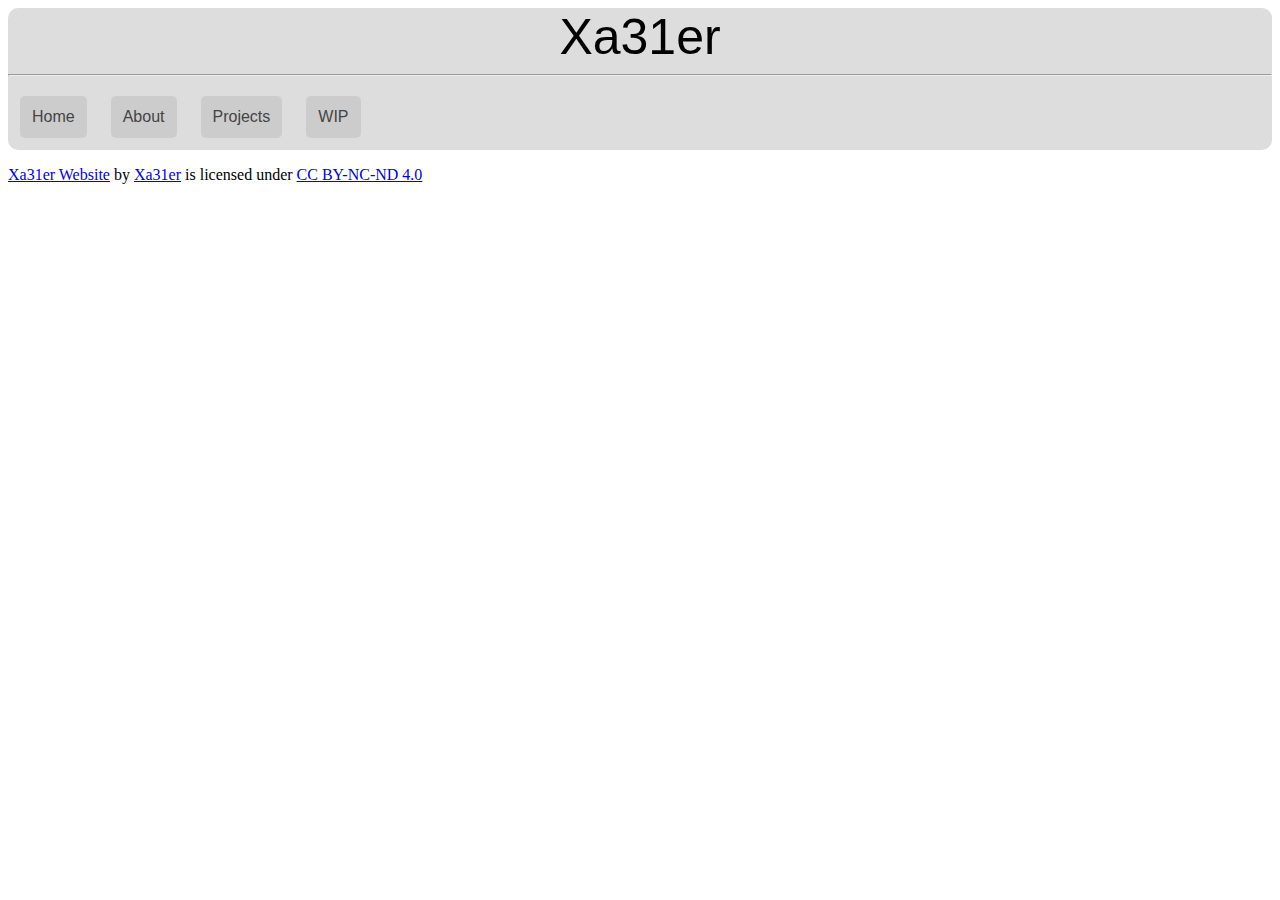
==== about.html @ 3a728839 "Update to links" ====
<!DOCTYPE html>
<html lang="en">
<head>
    <link rel="stylesheet" href="../style/top.css">
    <meta charset="UTF-8">
    <meta name="viewport" content="width=device-width, initial-scale=1.0">
    <title>Xa31er - About</title>
</head>
<body>
    <div id="top">
        <div id="title">Xa31er</div>
        <hr></hr>
        <div id="topnav">
            <a class="TNButton" id="home" href="xa31er.github.io">Home</a>
            <a class="TNButton" id="about" href="../about/about">About</a>
            <a class="TNButton" id="projects" href="../projects/projects">Projects</a>
            <a class="TNButton" id="wip" href="/">WIP</a>		
        </div>
    </div>
    <p xmlns:cc="http://creativecommons.org/ns#" xmlns:dct="http://purl.org/dc/terms/"><a property="dct:title" rel="cc:attributionURL" href="https://xa31er.github.io/">Xa31er Website</a> by <a rel="cc:attributionURL dct:creator" property="cc:attributionName" href="https://github.com/xa31er">Xa31er</a> is licensed under <a href="https://creativecommons.org/licenses/by-nc-nd/4.0/?ref=chooser-v1" target="_blank" rel="license noopener noreferrer" style="display:inline-block;">CC BY-NC-ND 4.0<img style="height:22px!important;margin-left:3px;vertical-align:text-bottom;" src="https://mirrors.creativecommons.org/presskit/icons/cc.svg?ref=chooser-v1" alt=""><img style="height:22px!important;margin-left:3px;vertical-align:text-bottom;" src="https://mirrors.creativecommons.org/presskit/icons/by.svg?ref=chooser-v1" alt=""><img style="height:22px!important;margin-left:3px;vertical-align:text-bottom;" src="https://mirrors.creativecommons.org/presskit/icons/nc.svg?ref=chooser-v1" alt=""><img style="height:22px!important;margin-left:3px;vertical-align:text-bottom;" src="https://mirrors.creativecommons.org/presskit/icons/nd.svg?ref=chooser-v1" alt=""></a></p> 
</body>
</html>
---- style/top.css ----
#top {
    overflow: hidden;
    background-color: #DDD;
    border-radius: 10px;
}

#title {
    font-size: 50px;
    text-align: center;
    font-family: Verdana, Geneva, Tahoma, sans-serif;
}

.TNButton {
    font-family:'Segoe UI', Tahoma, Geneva, Verdana, sans-serif;
    display: block;
    float: left;
    margin: 12px;
    padding: 12px;
    text-decoration: none;
    color:#444;
    background-color: #CCC;
    border-radius: 5px;
    transition: color 0.3s, background-color 0.3s, border-radius 0.3s;
}

.TNButton:hover {
    color:#CCC;
    background-color: #444;
    border-radius: 25px;
}

#CC {
    font-family: 'Lucida Sans', 'Lucida Sans Regular', 'Lucida Grande', 'Lucida Sans Unicode', Geneva, Verdana, sans-serif;
}
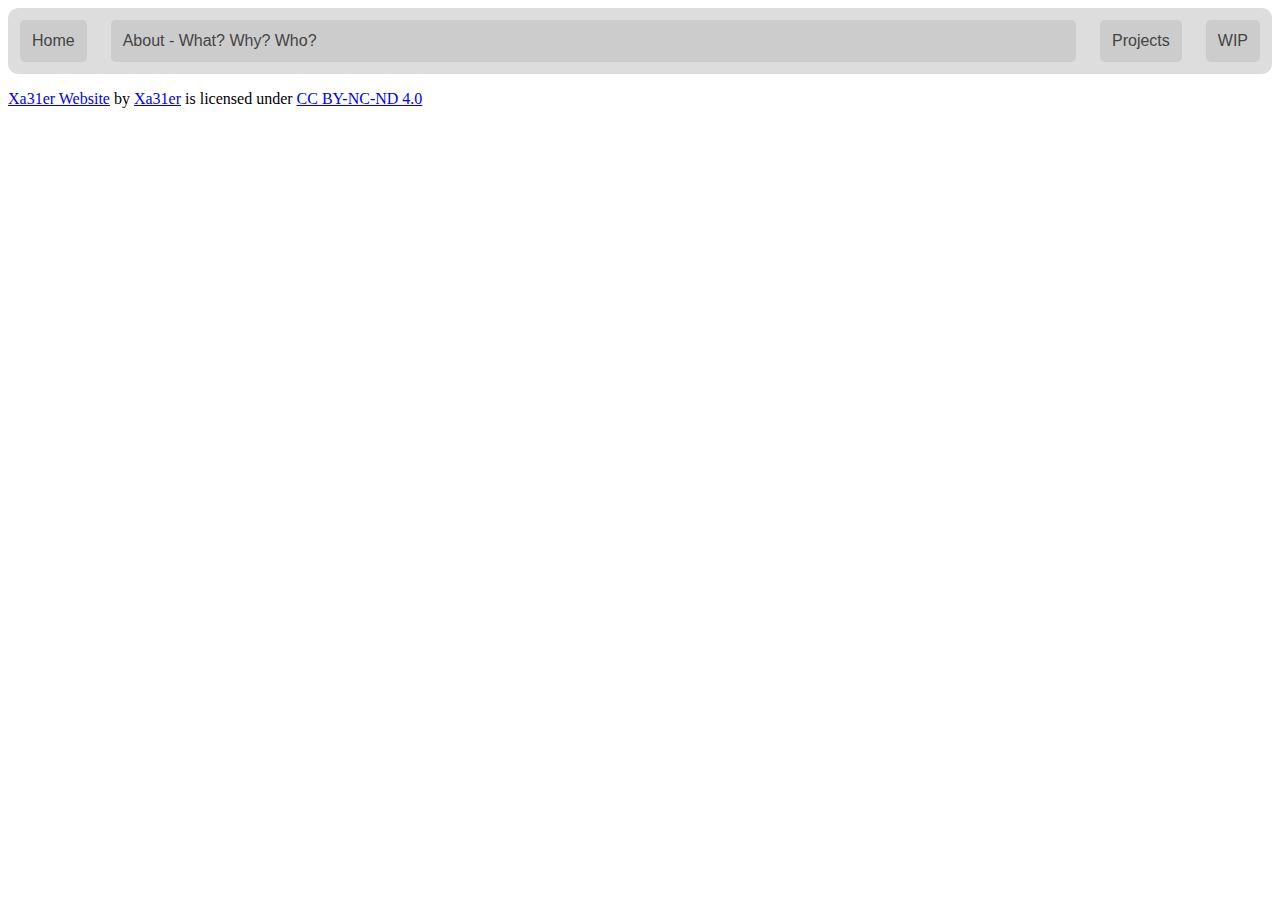
==== commit 9da6bf7c: "Fixed Header" ====
--- a/about.html
+++ b/about.html
@@ -1,21 +1,18 @@
 <!DOCTYPE html>
 <html lang="en">
 <head>
-    <link rel="stylesheet" href="../style/top.css">
+    <link rel="stylesheet" href="style/top.css">
+    <link rel="stylesheet" href="style/main.css">
     <meta charset="UTF-8">
     <meta name="viewport" content="width=device-width, initial-scale=1.0">
     <title>Xa31er - About</title>
 </head>
 <body>
     <div id="top">
-        <div id="title">Xa31er</div>
-        <hr></hr>
-        <div id="topnav">
-            <a class="TNButton" id="home" href="xa31er.github.io">Home</a>
-            <a class="TNButton" id="about" href="../about/about">About</a>
-            <a class="TNButton" id="projects" href="../projects/projects">Projects</a>
+            <a class="TNButton" id="home" href="index.html">Home</a>
+            <a class="TNButton" id="about" style="flex-grow: 2;" href="about.html">About - What? Why? Who?</a>
+            <a class="TNButton" id="projects" href="projects.html">Projects</a>
             <a class="TNButton" id="wip" href="/">WIP</a>		
-        </div>
     </div>
     <p xmlns:cc="http://creativecommons.org/ns#" xmlns:dct="http://purl.org/dc/terms/"><a property="dct:title" rel="cc:attributionURL" href="https://xa31er.github.io/">Xa31er Website</a> by <a rel="cc:attributionURL dct:creator" property="cc:attributionName" href="https://github.com/xa31er">Xa31er</a> is licensed under <a href="https://creativecommons.org/licenses/by-nc-nd/4.0/?ref=chooser-v1" target="_blank" rel="license noopener noreferrer" style="display:inline-block;">CC BY-NC-ND 4.0<img style="height:22px!important;margin-left:3px;vertical-align:text-bottom;" src="https://mirrors.creativecommons.org/presskit/icons/cc.svg?ref=chooser-v1" alt=""><img style="height:22px!important;margin-left:3px;vertical-align:text-bottom;" src="https://mirrors.creativecommons.org/presskit/icons/by.svg?ref=chooser-v1" alt=""><img style="height:22px!important;margin-left:3px;vertical-align:text-bottom;" src="https://mirrors.creativecommons.org/presskit/icons/nc.svg?ref=chooser-v1" alt=""><img style="height:22px!important;margin-left:3px;vertical-align:text-bottom;" src="https://mirrors.creativecommons.org/presskit/icons/nd.svg?ref=chooser-v1" alt=""></a></p> 
 </body>
--- a/style/top.css
+++ b/style/top.css
@@ -2,6 +2,7 @@
     overflow: hidden;
     background-color: #DDD;
     border-radius: 10px;
+    display: flex;
 }
 
 #title {
@@ -12,7 +13,6 @@
 
 .TNButton {
     font-family:'Segoe UI', Tahoma, Geneva, Verdana, sans-serif;
-    display: block;
     float: left;
     margin: 12px;
     padding: 12px;
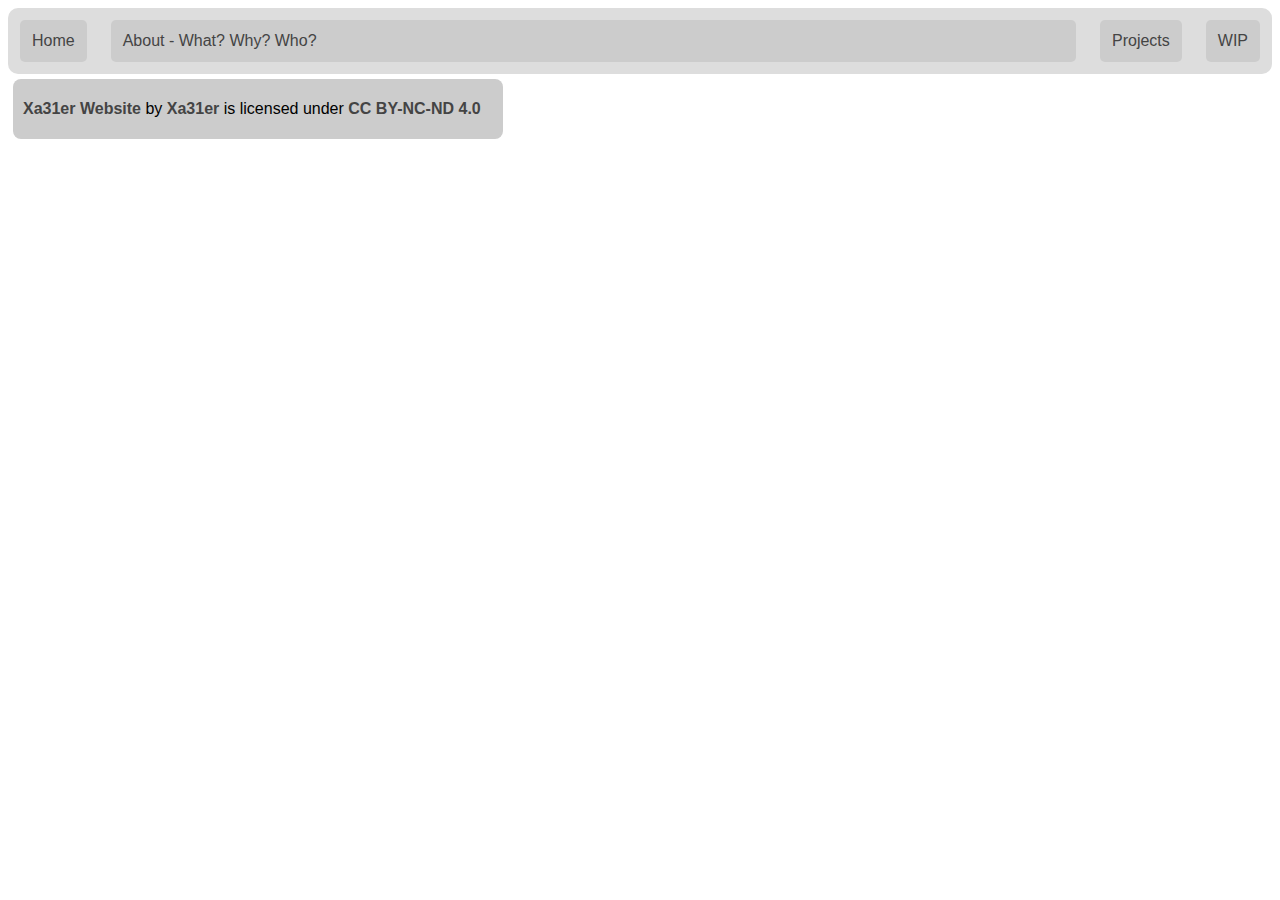
==== commit 91143761: "prettier CC text" ====
--- a/about.html
+++ b/about.html
@@ -14,6 +14,8 @@
             <a class="TNButton" id="projects" href="projects.html">Projects</a>
             <a class="TNButton" id="wip" href="/">WIP</a>		
     </div>
-    <p xmlns:cc="http://creativecommons.org/ns#" xmlns:dct="http://purl.org/dc/terms/"><a property="dct:title" rel="cc:attributionURL" href="https://xa31er.github.io/">Xa31er Website</a> by <a rel="cc:attributionURL dct:creator" property="cc:attributionName" href="https://github.com/xa31er">Xa31er</a> is licensed under <a href="https://creativecommons.org/licenses/by-nc-nd/4.0/?ref=chooser-v1" target="_blank" rel="license noopener noreferrer" style="display:inline-block;">CC BY-NC-ND 4.0<img style="height:22px!important;margin-left:3px;vertical-align:text-bottom;" src="https://mirrors.creativecommons.org/presskit/icons/cc.svg?ref=chooser-v1" alt=""><img style="height:22px!important;margin-left:3px;vertical-align:text-bottom;" src="https://mirrors.creativecommons.org/presskit/icons/by.svg?ref=chooser-v1" alt=""><img style="height:22px!important;margin-left:3px;vertical-align:text-bottom;" src="https://mirrors.creativecommons.org/presskit/icons/nc.svg?ref=chooser-v1" alt=""><img style="height:22px!important;margin-left:3px;vertical-align:text-bottom;" src="https://mirrors.creativecommons.org/presskit/icons/nd.svg?ref=chooser-v1" alt=""></a></p> 
+    <div id="CC">
+        <p xmlns:cc="http://creativecommons.org/ns#" xmlns:dct="http://purl.org/dc/terms/"><a property="dct:title" rel="cc:attributionURL" href="https://xa31er.github.io/"><b>Xa31er Website</b></a> by <a rel="cc:attributionURL dct:creator" property="cc:attributionName" href="https://github.com/xa31er"><b>Xa31er</b></a> is licensed under <a href="https://creativecommons.org/licenses/by-nc-nd/4.0/?ref=chooser-v1" target="_blank" rel="license noopener noreferrer" style="display:inline-block;"><b>CC BY-NC-ND 4.0</b><img style="height:22px!important;margin-left:3px;vertical-align:text-bottom;" src="https://mirrors.creativecommons.org/presskit/icons/cc.svg?ref=chooser-v1" alt=""><img style="height:22px!important;margin-left:3px;vertical-align:text-bottom;" src="https://mirrors.creativecommons.org/presskit/icons/by.svg?ref=chooser-v1" alt=""><img style="height:22px!important;margin-left:3px;vertical-align:text-bottom;" src="https://mirrors.creativecommons.org/presskit/icons/nc.svg?ref=chooser-v1" alt=""><img style="height:22px!important;margin-left:3px;vertical-align:text-bottom;" src="https://mirrors.creativecommons.org/presskit/icons/nd.svg?ref=chooser-v1" alt=""></a></p> 
+    </div>
 </body>
 </html>--- a/style/top.css
+++ b/style/top.css
@@ -31,4 +31,14 @@
 
 #CC {
     font-family: 'Lucida Sans', 'Lucida Sans Regular', 'Lucida Grande', 'Lucida Sans Unicode', Geneva, Verdana, sans-serif;
+    background-color: #CCC;
+    width: fit-content;
+    padding: 5px 10px 5px 10px;
+    margin: 5px;
+    border-radius: 8px;
+}
+
+#CC a{
+    text-decoration: none;
+    color:#444;
 }